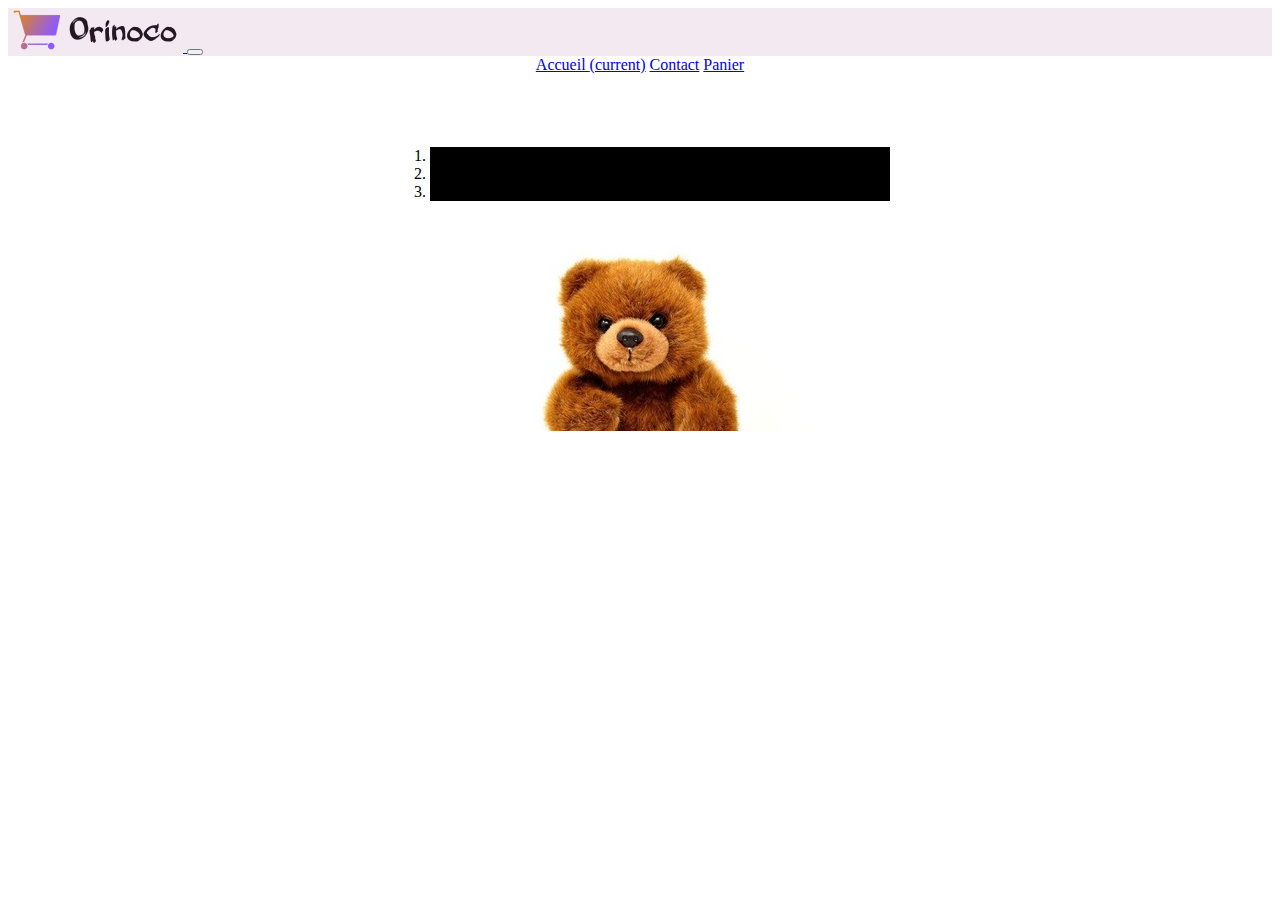
==== Frontend/index.html @ c92323f3 "first commit" ====
<!DOCTYPE html>
<html lang="fr">
<head>
    <meta charset="UTF-8">
    <meta name="viewport" content="width=device-width, initial-scale=1.0">
    <link rel="stylesheet" href="https://stackpath.bootstrapcdn.com/bootstrap/4.5.0/css/bootstrap.min.css" integrity="sha384-9aIt2nRpC12Uk9gS9baDl411NQApFmC26EwAOH8WgZl5MYYxFfc+NcPb1dKGj7Sk" crossorigin="anonymous">
    <link rel="stylesheet" href="style.css">
    <title>Orinoco - Vente de peluches - Accueil</title>
</head>
<body>
  <nav class="navbar navbar-expand-lg navbar-light">
    <a class="navbar-brand" href="index.html">
      <img src="image/orinoco.png" alt="">
    </a>
    <button class="navbar-toggler" type="button" data-toggle="collapse" data-target="#navbarNavAltMarkup" aria-controls="navbarNavAltMarkup" aria-expanded="false" aria-label="Toggle navigation">
      <span class="navbar-toggler-icon"></span>
    </button>
    <div class="collapse navbar-collapse" id="navbarNavAltMarkup">
      <div class="navbar-nav navbar-center">
        <a class="nav-item nav-link active" href="#">Accueil <span class="sr-only">(current)</span></a>
        <a class="nav-item nav-link" href="#">Contact</a>
        <a class="nav-item nav-link" href="cart.html">Panier</a>
      </div>
    </div>
  </nav>


  <div id="carouselExampleIndicators" class="carousel slide" data-ride="carousel">
    <ol class="carousel-indicators">
      <li data-target="#carouselExampleIndicators" data-slide-to="0" class="active"></li>
      <li data-target="#carouselExampleIndicators" data-slide-to="1"></li>
      <li data-target="#carouselExampleIndicators" data-slide-to="2"></li>
    </ol>
    <div class="carousel-inner">
      <div class="carousel-item active">
        <img class="d-block" src="image/teddy_1.jpg" alt="First slide">
      </div>
      <div class="carousel-item">
        <img class="d-block" src="image/teddy_2.jpg" alt="Second slide">
      </div>
      <div class="carousel-item">
        <img class="d-block" src="image/teddy_3.jpg" alt="Third slide">
      </div>
      <div class="carousel-item">
        <img class="d-block" src="image/teddy_4.jpg" alt="Fourth slide">
      </div>
      <div class="carousel-item">
        <img class="d-block" src="image/teddy_5.jpg" alt="Fifth slide">
      </div>
    </div>
    <a class="carousel-control-prev" href="#carouselExampleIndicators" role="button" data-slide="prev">
      <span class="carousel-control-prev-icon" aria-hidden="true"></span>
      <span class="sr-only">Previous</span>
    </a>
    <a class="carousel-control-next" href="#carouselExampleIndicators" role="button" data-slide="next">
      <span class="carousel-control-next-icon" aria-hidden="true"></span>
      <span class="sr-only">Next</span>
    </a>
  </div>

  <div id="teddybears" class="card-deck"></div>

    <!-- <div id="teddybears" class="card col shadow"> -->
      <!-- <img src="" alt="">
      <div class="card-img-top"></div>
      <div class="card-body">
        <h5 class="card-title text-center"></h5>
        <p class="card-text"></p>
        <p class="idTeddy"></p>
        <p class="price"></p>
      </div>
      <div class="card-footer">
            <button type="button" class="btn btn-outline-secondary"></button>
      </div> -->
    <!-- </div> -->

  <script src="https://code.jquery.com/jquery-3.5.1.slim.min.js" integrity="sha384-DfXdz2htPH0lsSSs5nCTpuj/zy4C+OGpamoFVy38MVBnE+IbbVYUew+OrCXaRkfj" crossorigin="anonymous"></script>
  <script src="https://cdn.jsdelivr.net/npm/popper.js@1.16.0/dist/umd/popper.min.js" integrity="sha384-Q6E9RHvbIyZFJoft+2mJbHaEWldlvI9IOYy5n3zV9zzTtmI3UksdQRVvoxMfooAo" crossorigin="anonymous"></script>
  <script src="https://stackpath.bootstrapcdn.com/bootstrap/4.5.0/js/bootstrap.min.js" integrity="sha384-OgVRvuATP1z7JjHLkuOU7Xw704+h835Lr+6QL9UvYjZE3Ipu6Tp75j7Bh/kR0JKI" crossorigin="anonymous"></script>

  <script src="teddybear.js"> </script>
  <script src= "index.js"> </script>

</body>
</html>
---- Frontend/style.css ----
/* NAV */
ol li {
    background-color: black!important;
}
nav {
    background-color: rgb(243 233 241);
}
.navbar-nav.navbar-center {
    position: absolute;
    left: 50%;
    transform: translatex(-50%);
}

/* SLIDER */
.carousel {
    width: 500px;
    margin: 75px auto;
}
#carouselExampleIndicators{
    max-height: 300px;
    overflow: hidden;
}
.carousel-control-next-icon {
    background-image: url("data:image/svg+xml,%3csvg xmlns='http://www.w3.org/2000/svg' fill='%23000' width='8' height='8' viewBox='0 0 8 8'%3e%3cpath d='M2.75 0l-1.5 1.5L3.75 4l-2.5 2.5L2.75 8l4-4-4-4z'/%3e%3c/svg%3e")!important;

}
.carousel-control-prev-icon {
    background-image: url("data:image/svg+xml,%3csvg xmlns='http://www.w3.org/2000/svg' fill='%23000' width='8' height='8' viewBox='0 0 8 8'%3e%3cpath d='M5.25 0l-4 4 4 4 1.5-1.5L4.25 4l2.5-2.5L5.25 0z'/%3e%3c/svg%3e");
}

/* TEDDYBEARS CARD DECK */
.card-deck {
    margin: auto 15px!important;
    margin-bottom: 20px!important;
}
.col {
    max-width: 800px;
    margin: 20px auto;
}
h5 {
    height: 50px;
}
#teddybears .card img {
    max-width: 500px;
    /* min-height: 160px; */
    margin: 10px auto 0;
}
.card-footer {
    border-top: none!important;
    margin: auto;
    background-color: rgb(255 255 255)!important;
}
.btn {
    padding: 5px!important;
}

/* PANIER */
#panier {
    display: flex;
    justify-content: space-evenly;
}

h4 {
    margin-bottom: 50px;
}

.form {
    margin: 10px 0;
    max-width: 500px;
    padding: 10px;
    width: 400px;
}

thead {
    background-color: rgb(243 233 241);
}

/* td:last-child {
    border-right-style: hidden;
    border-top-style: hidden;
    border-bottom-style: hidden;
    padding-right: 0;
} */

/* MEDIA QUERIES */

/* @media screen and (max-width: 768px) {

} */
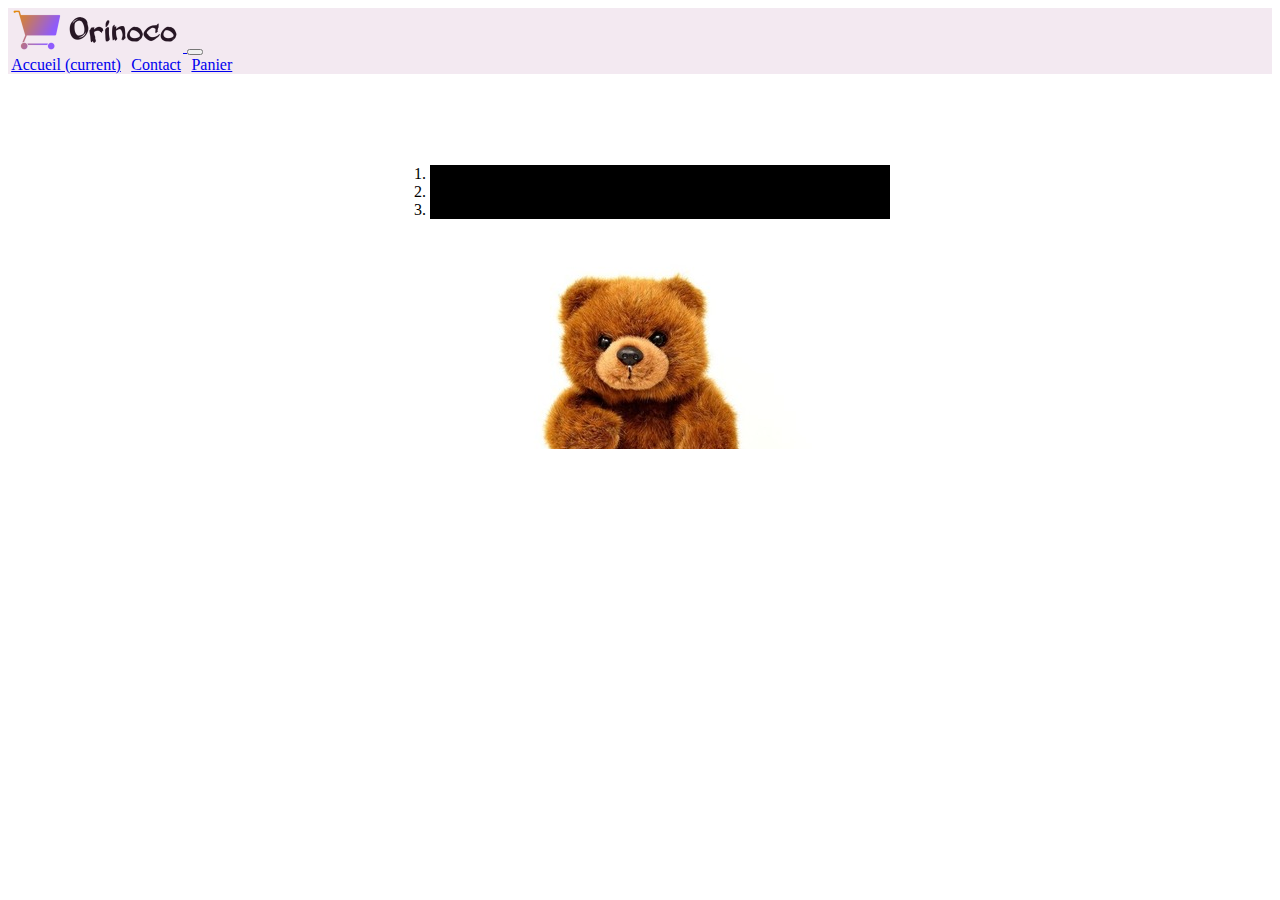
==== commit de29b909: "responsive + corrections" ====
--- a/Frontend/index.html
+++ b/Frontend/index.html
@@ -23,7 +23,6 @@
       </div>
     </div>
   </nav>
-
 
   <div id="carouselExampleIndicators" class="carousel slide" data-ride="carousel">
     <ol class="carousel-indicators">
@@ -60,22 +59,7 @@
 
   <div id="teddybears" class="card-deck"></div>
 
-    <!-- <div id="teddybears" class="card col shadow"> -->
-      <!-- <img src="" alt="">
-      <div class="card-img-top"></div>
-      <div class="card-body">
-        <h5 class="card-title text-center"></h5>
-        <p class="card-text"></p>
-        <p class="idTeddy"></p>
-        <p class="price"></p>
-      </div>
-      <div class="card-footer">
-            <button type="button" class="btn btn-outline-secondary"></button>
-      </div> -->
-    <!-- </div> -->
-
   <script src="https://code.jquery.com/jquery-3.5.1.slim.min.js" integrity="sha384-DfXdz2htPH0lsSSs5nCTpuj/zy4C+OGpamoFVy38MVBnE+IbbVYUew+OrCXaRkfj" crossorigin="anonymous"></script>
-  <script src="https://cdn.jsdelivr.net/npm/popper.js@1.16.0/dist/umd/popper.min.js" integrity="sha384-Q6E9RHvbIyZFJoft+2mJbHaEWldlvI9IOYy5n3zV9zzTtmI3UksdQRVvoxMfooAo" crossorigin="anonymous"></script>
   <script src="https://stackpath.bootstrapcdn.com/bootstrap/4.5.0/js/bootstrap.min.js" integrity="sha384-OgVRvuATP1z7JjHLkuOU7Xw704+h835Lr+6QL9UvYjZE3Ipu6Tp75j7Bh/kR0JKI" crossorigin="anonymous"></script>
 
   <script src="teddybear.js"> </script>
--- a/Frontend/style.css
+++ b/Frontend/style.css
@@ -10,6 +10,13 @@
     left: 50%;
     transform: translatex(-50%);
 }
+.navbar-nav.navbar-center {
+    display: contents;
+}
+.navbar-nav .nav-link {
+    text-align: right!important;
+    padding: .2rem!important;
+}
 
 /* SLIDER */
 .carousel {
@@ -32,19 +39,27 @@
 .card-deck {
     margin: auto 15px!important;
     margin-bottom: 20px!important;
-}
+    justify-content: center;
+}
+
+.card-deck .card {
+    min-width: 200px;
+    max-width: 200px;
+}
+
+#teddybears {
+    margin: 10px;
+}
+
 .col {
     max-width: 800px;
-    margin: 20px auto;
+    margin: 10px auto;
+    width: auto!important;
 }
 h5 {
     height: 50px;
 }
-#teddybears .card img {
-    max-width: 500px;
-    /* min-height: 160px; */
-    margin: 10px auto 0;
-}
+
 .card-footer {
     border-top: none!important;
     margin: auto;
@@ -70,20 +85,133 @@
     padding: 10px;
     width: 400px;
 }
+.form-group {
+    display: flex;
+    flex-direction: column;
+}
+
+*, ::after, ::before {
+    box-sizing: content-box!important;
+}
 
 thead {
     background-color: rgb(243 233 241);
 }
 
-/* td:last-child {
-    border-right-style: hidden;
-    border-top-style: hidden;
-    border-bottom-style: hidden;
-    padding-right: 0;
-} */
+.table td, .table th {
+    padding: 10px;
+}
+
+.table td {
+    vertical-align: middle;
+}
+
+.adjustQuantity {
+    display: flex;
+    justify-content: space-around;
+    border: 1px solid rgba(222, 226, 230, 1);
+    border-radius: 20px;
+}
+
+.adjustQuantity p {
+    width: 20px;
+    height: 20px;
+    margin: 2px;
+    text-align: center;
+}
+p.addMinus {
+    border: 1px solid rgba(222, 226, 230, 1);
+    border-radius: 50%;
+    color: white;
+    background-color: #e6e5e5;
+    font-size: 16px;
+    font-weight: 700;
+    line-height: 16px;
+}
+
+p.addMinus:last-child {
+    background-color: #c5c5c5;
+}
+
+.addMinus:hover {
+    cursor: pointer;
+}
+
+.fa-trash-alt:hover {
+    cursor: pointer;
+}
+.cartIsEmpty{
+    display: none;
+    text-align: center;
+}
+
+.btnCart {
+    font-size: 14px;
+    width: 155px;
+    padding: 2px!important;
+    margin: 5px;
+}
+.total {
+    text-align: center;
+    font-weight: 600;
+}
+#continuerSupprimer {
+    display: flex;
+    margin: 0 auto;
+}
+
+.form-control {
+    width: auto;
+    height: 20px;
+}
+
+/* PAGE CONFIRMATION*/
+
+#recap {
+    font-size: 24px;
+    text-align: center;
+    margin-top: 50px;
+}
+
+#orderID, .order, #orderTotal {
+    text-align: center;
+    margin-top: 30px;
+}
+
+#goBack {
+    display: flex;
+    text-decoration: none;
+    margin-bottom: 20px;
+}
+#goBack button {
+    margin: auto;
+}
 
 /* MEDIA QUERIES */
-
-/* @media screen and (max-width: 768px) {
-
-} */
+@media screen and (max-width: 526px) {
+    #carouselExampleIndicators {
+        display: none;
+    }
+}
+
+@media screen and (max-width: 1000px) {
+    #panier {
+        display: inline;
+    }
+    .form {
+        margin: 20px auto;
+    }  
+}
+@media screen and (max-width: 500px) {
+    #article{
+        overflow-x: auto;
+    }
+    .form {
+        width: auto;
+        margin: 15px 10px;
+    }
+    .navbar-toggler {
+        padding: 0;
+    }
+}
+
